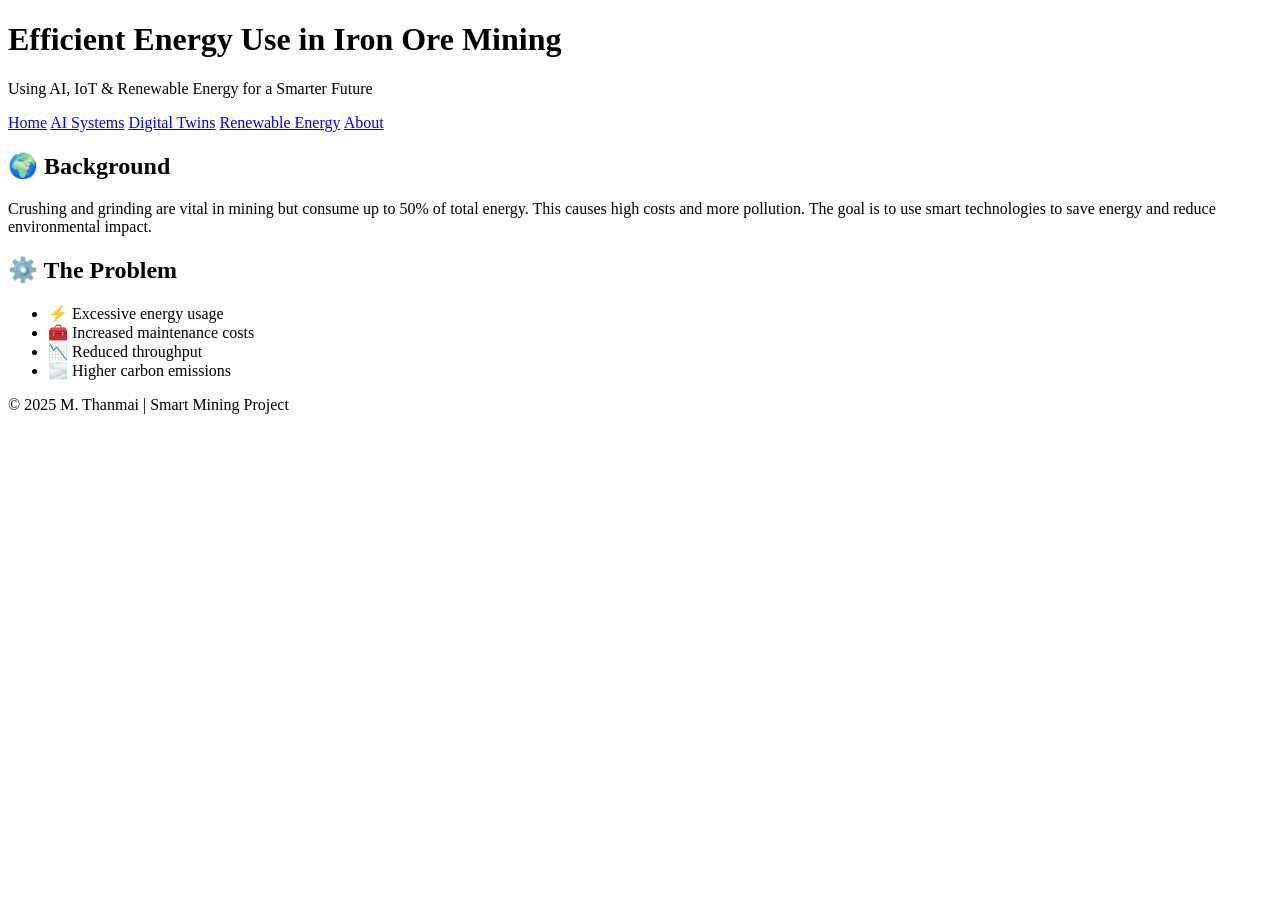
==== index.html @ e6d392a4 "Add files via upload" ====
<!DOCTYPE html>
<html lang="en">
<head>
  <meta charset="UTF-8">
  <meta name="viewport" content="width=device-width, initial-scale=1.0">
  <title>Home | Efficient Energy Mining</title>
  <link rel="stylesheet" href="style.css">
</head>
<body>
  <header>
    <h1>Efficient Energy Use in Iron Ore Mining</h1>
    <p>Using AI, IoT & Renewable Energy for a Smarter Future</p>
  </header>

  <nav>
    <a href="index.html">Home</a>
    <a href="ai.html">AI Systems</a>
    <a href="digital.html">Digital Twins</a>
    <a href="renewable.html">Renewable Energy</a>
    <a href="about.html">About</a>
  </nav>

  <section>
    <h2>🌍 Background</h2>
    <div class="card">
      <p>Crushing and grinding are vital in mining but consume up to <span class="highlight">50%</span> of total energy. This causes high costs and more pollution. The goal is to use smart technologies to save energy and reduce environmental impact.</p>
    </div>

    <h2>⚙️ The Problem</h2>
    <div class="card">
      <ul>
        <li>⚡ Excessive energy usage</li>
        <li>🧰 Increased maintenance costs</li>
        <li>📉 Reduced throughput</li>
        <li>🌫️ Higher carbon emissions</li>
      </ul>
    </div>
  </section>

  <footer>
    <p>© 2025 M. Thanmai | Smart Mining Project</p>
  </footer>
</body>
</html>
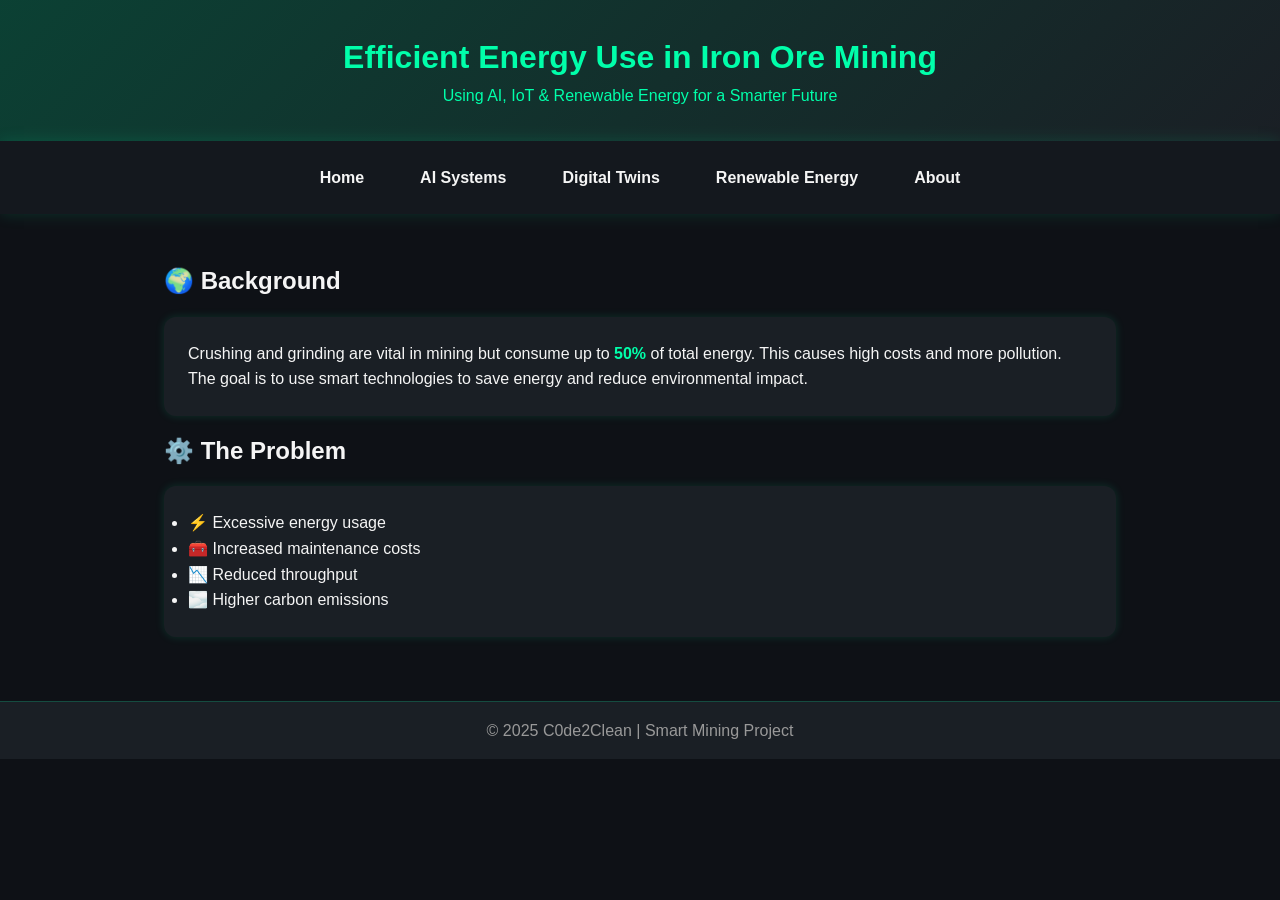
==== commit 4ee369a3: "Updated about page and footer credits" ====
--- a/index.html
+++ b/index.html
@@ -38,7 +38,7 @@
   </section>
 
   <footer>
-    <p>© 2025 M. Thanmai | Smart Mining Project</p>
+    <p>© 2025 C0de2Clean | Smart Mining Project</p>
   </footer>
 </body>
 </html>   
--- a/style.css
+++ b/style.css
@@ -0,0 +1,142 @@
+/* -------- Global Reset -------- */
+* {
+  margin: 0;
+  padding: 0;
+  box-sizing: border-box;
+  font-family: "Poppins", sans-serif;
+}
+
+/* -------- Body & Colors -------- */
+body {
+  background-color: #0e1116;
+  color: #f5f5f5;
+  line-height: 1.6;
+  overflow-x: hidden;
+}
+
+/* -------- Header -------- */
+header {
+  background: linear-gradient(135deg, #00ffaa33, #1a1f25);
+  color: #00ffaa;
+  text-align: center;
+  padding: 2rem 1rem;
+  box-shadow: 0 0 25px #00ffaa33;
+  animation: glow 4s infinite alternate;
+}
+
+@keyframes glow {
+  from { box-shadow: 0 0 10px #00ffaa22; }
+  to { box-shadow: 0 0 25px #00ffaa77; }
+}
+
+/* -------- Navigation Bar -------- */
+nav {
+  background: #14181e;
+  display: flex;
+  justify-content: center;
+  flex-wrap: wrap;
+  gap: 20px;
+  padding: 1rem;
+  position: sticky;
+  top: 0;
+  z-index: 100;
+  box-shadow: 0 0 15px #00ffaa22;
+}
+
+nav a {
+  color: #f5f5f5;
+  text-decoration: none;
+  font-weight: bold;
+  padding: 8px 18px;
+  border-radius: 25px;
+  transition: 0.4s ease;
+}
+
+nav a:hover {
+  background: #00ffaa;
+  color: #0e1116;
+  box-shadow: 0 0 20px #00ffaa;
+}
+
+/* -------- Sections -------- */
+section {
+  padding: 3rem 1.5rem;
+  max-width: 1000px;
+  margin: auto;
+  animation: fadeIn 1.5s ease forwards;
+  opacity: 0;
+}
+
+@keyframes fadeIn {
+  from { opacity: 0; transform: translateY(20px); }
+  to { opacity: 1; transform: translateY(0); }
+}
+
+/* -------- Cards -------- */
+.card {
+  background: #1a1f25;
+  border-radius: 12px;
+  padding: 1.5rem;
+  margin: 1rem 0;
+  box-shadow: 0 0 10px #00ffaa22;
+  transition: 0.3s;
+  animation: fadeInUp 1.5s ease;
+}
+
+@keyframes fadeInUp {
+  from { opacity: 0; transform: translateY(20px); }
+  to { opacity: 1; transform: translateY(0); }
+}
+
+.card:hover {
+  transform: scale(1.03);
+  box-shadow: 0 0 25px #00ffaa55;
+}
+
+/* -------- Highlight -------- */
+.highlight {
+  color: #00ffaa;
+  font-weight: bold;
+}
+
+/* -------- Buttons -------- */
+.button {
+  display: inline-block;
+  padding: 10px 22px;
+  background: #00ffaa;
+  color: #0e1116;
+  border-radius: 25px;
+  text-decoration: none;
+  margin-top: 15px;
+  transition: 0.3s ease;
+  font-weight: bold;
+}
+
+.button:hover {
+  background: #00cc88;
+  box-shadow: 0 0 25px #00ffaa;
+}
+
+/* -------- Images -------- */
+img.banner {
+  width: 100%;
+  border-radius: 12px;
+  margin-top: 1rem;
+  box-shadow: 0 0 25px #00ffaa22;
+  transition: 0.5s;
+}
+
+img.banner:hover {
+  transform: scale(1.02);
+  box-shadow: 0 0 40px #00ffaa55;
+}
+
+/* -------- Footer -------- */
+footer {
+  text-align: center;
+  padding: 1rem;
+  background: #1a1f25;
+  color: #999;
+  border-top: 1px solid #00ffaa33;
+  animation: fadeIn 2s ease;
+}
